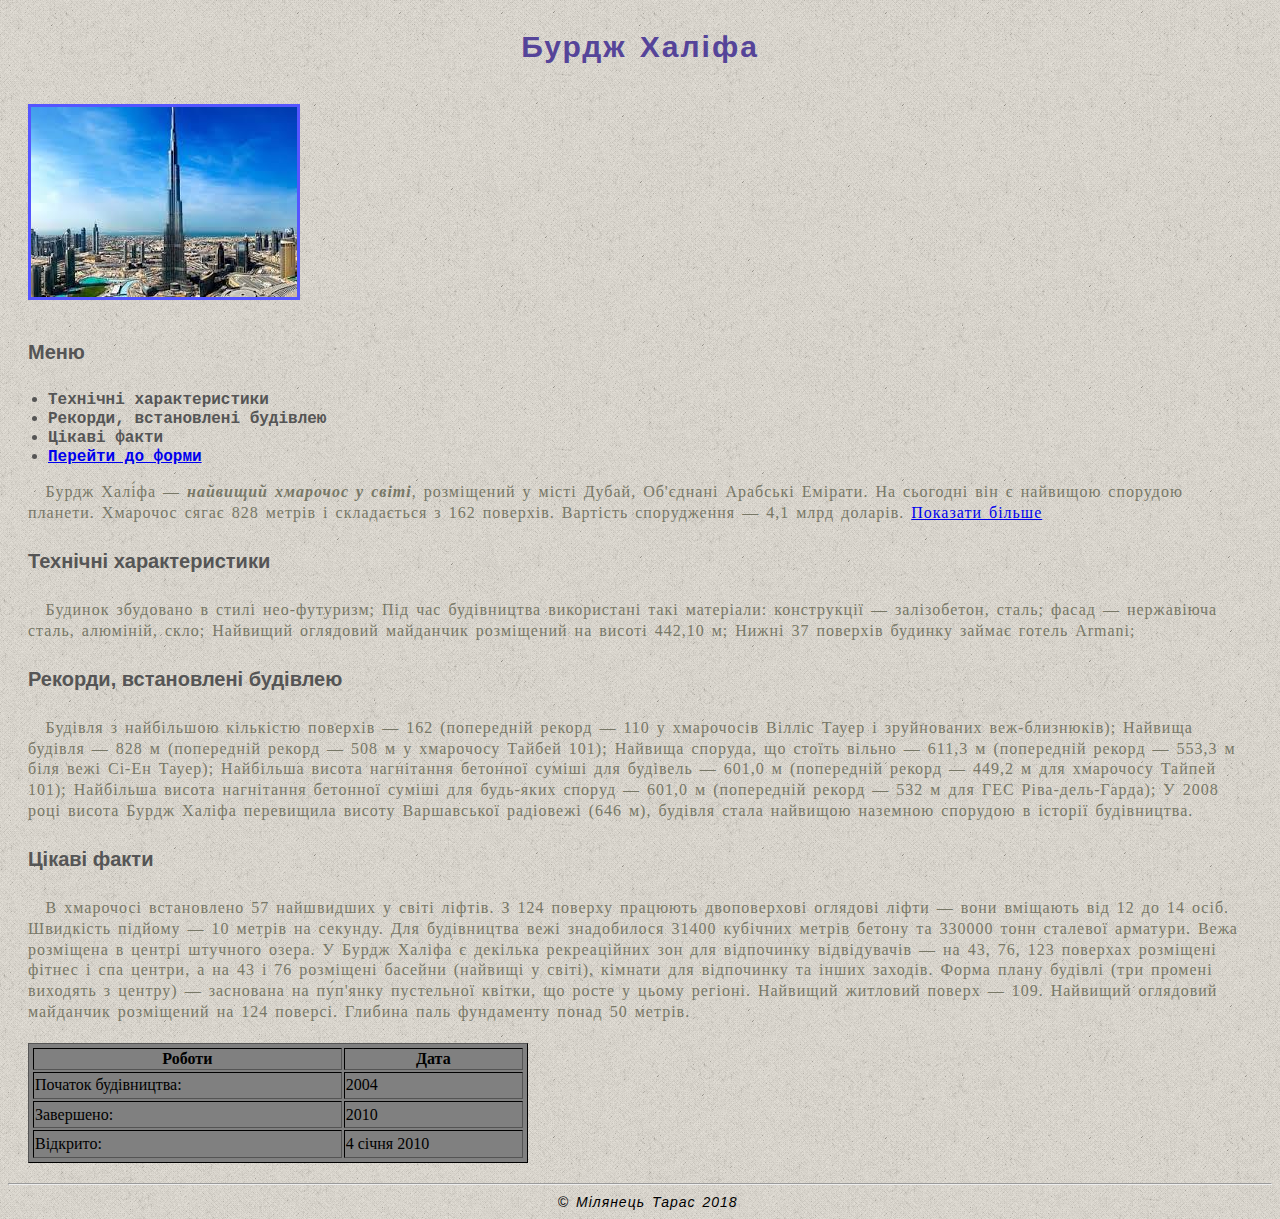
==== zavd3/index.html @ 9da3dd87 "zavd 3" ====
<!doctype html>
<html>
<head>
	<meta charset="UTF-8">
	<link rel="stylesheet" type="text/css" href="style.css">
	<title>Бурдж Халіфа</title>
</head>
<body>
	<header>
		<center><h3>Бурдж Халіфа</h3></center>
		<img src="images/im1.jpg" alt="хмарочос">

	</header>
	<article>
		<h4>Меню</h4>
		<ul>
			<li><tt>Технічні характеристики</tt></li>
			<li><tt>Рекорди, встановлені будівлею</tt></li>
			<li><tt>Цікаві факти</tt></li>
			<li><tt><a href="form.html">Перейти до форми</a></tt></li>
		</ul>
		<p>Бурдж Халі́фа  — <em><b>найвищий хмарочос у світі</b></em>, розміщений у місті Дубай, Об'єднані Арабські Емірати. На сьогодні він є найвищою спорудою планети. Хмарочос сягає 828 метрів і складається з 162 поверхів. Вартість спорудження — 4,1 млрд доларів.
		<a href="doc2.html">Показати більше</a></p>
		<h4>Технічні характеристики</h4>
		<p>Будинок збудовано в стилі нео-футуризм;
		Під час будівництва використані такі матеріали: конструкції — залізобетон, сталь; фасад — нержавіюча сталь, алюміній, скло;
		Найвищий оглядовий майданчик розміщений на висоті 442,10 м;
		Нижні 37 поверхів будинку займає готель Armani;</p>
		<h4>Рекорди, встановлені будівлею</h4>
		<p>Будівля з найбільшою кількістю поверхів — 162 (попередній рекорд — 110 у хмарочосів Вілліс Тауер і зруйнованих веж-близнюків);
Найвища будівля — 828 м (попередній рекорд — 508 м у хмарочосу Тайбей 101);
Найвища споруда, що стоїть вільно — 611,3 м (попередній рекорд — 553,3 м біля вежі Сі-Ен Тауер);
Найбільша висота нагнітання бетонної суміші для будівель — 601,0 м (попередній рекорд — 449,2 м для хмарочосу Тайпей 101);
Найбільша висота нагнітання бетонної суміші для будь-яких споруд — 601,0 м (попередній рекорд — 532 м для ГЕС Ріва-дель-Гарда);
У 2008 році висота Бурдж Халіфа перевищила висоту Варшавської радіовежі (646 м), будівля стала найвищою наземною спорудою в історії будівництва.</p>
		<h4>Цікаві факти</h4>
		<p>В хмарочосі встановлено 57 найшвидших у світі ліфтів.
З 124 поверху працюють двоповерхові оглядові ліфти — вони вміщають від 12 до 14 осіб. Швидкість підйому — 10 метрів на секунду.
Для будівництва вежі знадобилося 31400 кубічних метрів бетону та 330000 тонн сталевої арматури.
Вежа розміщена в центрі штучного озера.
У Бурдж Халіфа є декілька рекреаційних зон для відпочинку відвідувачів — на 43, 76, 123 поверхах розміщені фітнес і спа центри, а на 43 і 76 розміщені басейни (найвищі у світі), кімнати для відпочинку та інших заходів.
Форма плану будівлі (три промені виходять з центру) — заснована на пу́п'янку пустельної квітки, що росте у цьому регіоні.
Найвищий житловий поверх — 109.
Найвищий оглядовий майданчик розміщений на 124 поверсі.
Глибина паль фундаменту понад 50 метрів.</p>
	<table border="1" width="30%" >
	<thead>
	<tr>
    <th>Роботи</th>
    <th>Дата</th>
    </tr>
	</thead>
   <tbody>
   	<tr>
    <td>Початок будівництва:</td>
    <td>2004</td>
   </tr>
   <tr>
    <td>Завершено:</td>
    <td>2010</td>
  </tr>
  <tr>
    <td>Відкрито:</td>
    <td>4 січня 2010</td>
  </tr>
  </tbody>
 </table>
	</article>
	<footer>
		<hr>
		<center><p id="copyright"><i>© Мілянець Тарас 2018</i></p></center>
	</footer>
</body>
</html>
---- zavd3/style.css ----
html {
	background-image: url(images/back.jpg);
	background-color: #eea;
	background-attachment: scroll; 
	background-size: auto;
	background-position: center;
}
p {
	font-family: Lato;
	font-weight: 500;
	font-size: 16px;
	color: #776;
	line-height: 1.3;
	letter-spacing: 1px;
	word-spacing: 2px;
	margin: 5px 20px;
	text-indent: 1.1em;
}
 #copyright {
	font-family: Helvetica;
	font-size: 14px;
	color: #000;
	line-height: 1.3;
	font-weight: 500;
}
h4{
	margin-left: 20px;
	color: #555;
	font-weight: 700;
	font-size: 20px;
	font-family: Helvetica;
}
h3 {
	font-family: Helvetica;
	color: #549;
	font-weight: 700;
	letter-spacing: 2px;
	word-spacing: 3px;
	font-size: 30px;
	text-align: center;
}
ul {
	font-family: Lato;
	font-size: 16px;
	font-weight: 600;
	color: #555;
}
img {
	margin: 10px 20px;
	border-size:1px;
	border-style: solid;
	border-color: #55f;

}
table {
	border-color: #000;
	color: #000;
	font-size: 16px;
	font-weight: 500;
	font-family: Lato;
	background-color: grey;
	margin: 20px 20px;
	padding: 2px;
	width: 500px;
	height: 120px;
}
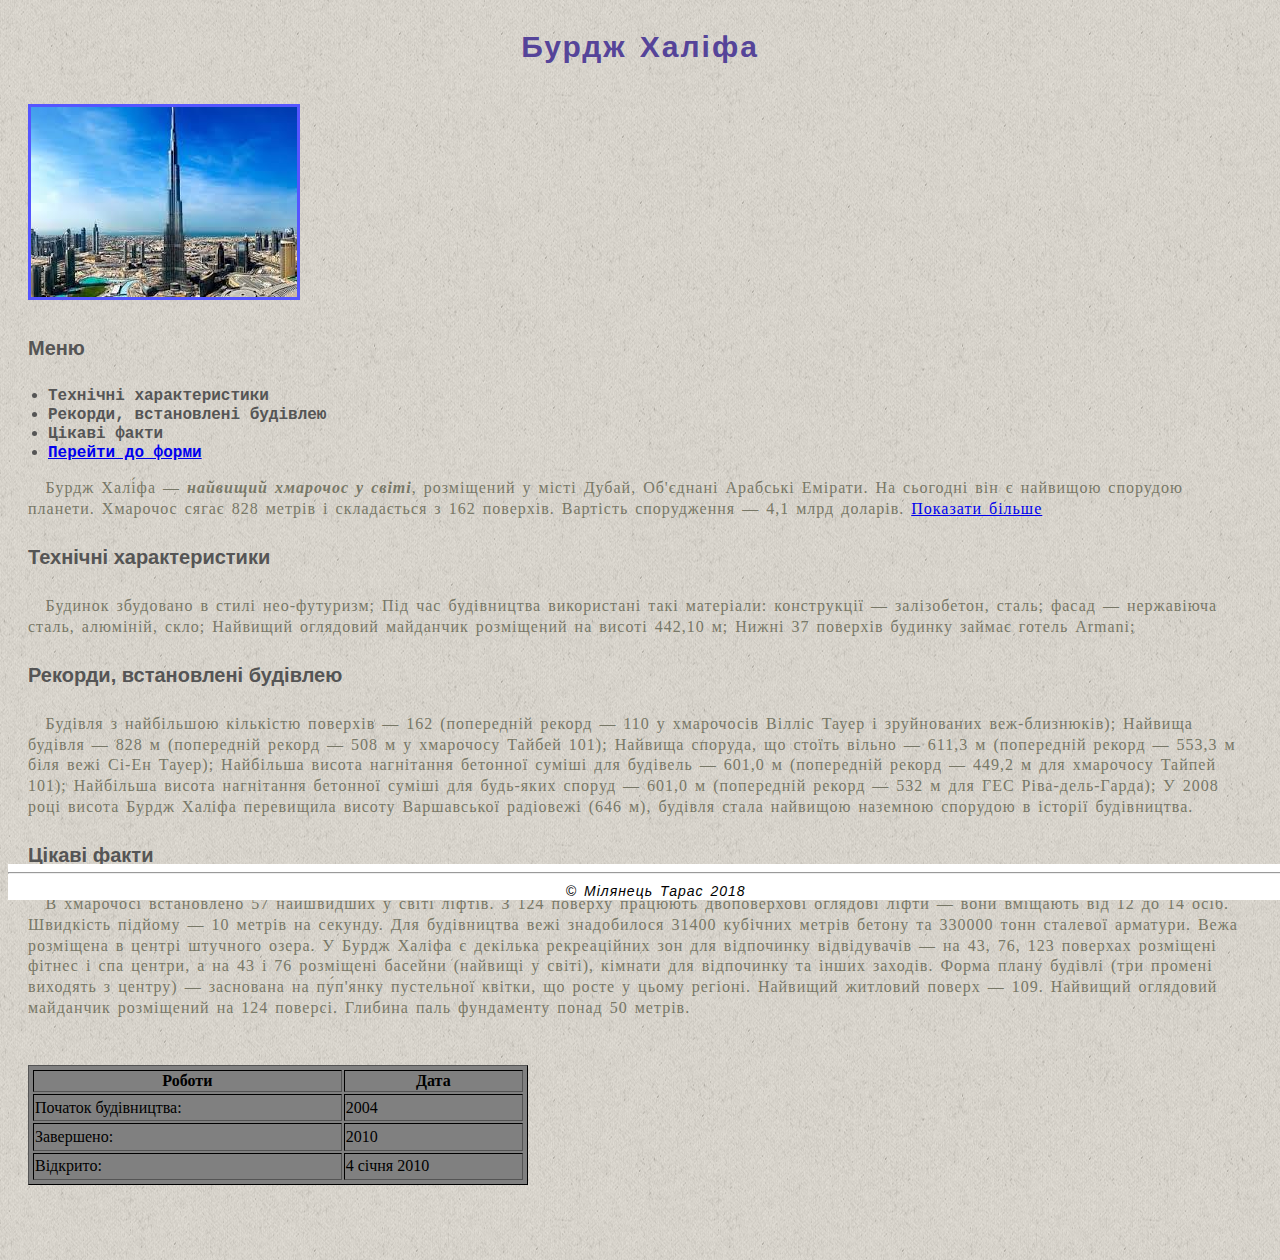
==== commit a3ddabcd: "zavd 4 positioning" ====
--- a/zavd3/index.html
+++ b/zavd3/index.html
@@ -43,6 +43,7 @@
 Найвищий житловий поверх — 109.
 Найвищий оглядовий майданчик розміщений на 124 поверсі.
 Глибина паль фундаменту понад 50 метрів.</p>
+	
 	<table border="1" width="30%" >
 	<thead>
 	<tr>
@@ -65,10 +66,10 @@
   </tr>
   </tbody>
  </table>
-	</article>
+ </article>
 	<footer>
 		<hr>
-		<center><p id="copyright"><i>© Мілянець Тарас 2018</i></p></center>
+		<p id="copyright"><i>© Мілянець Тарас 2018</i></p>
 	</footer>
 </body>
 </html>--- a/zavd3/style.css
+++ b/zavd3/style.css
@@ -22,6 +22,7 @@
 	color: #000;
 	line-height: 1.3;
 	font-weight: 500;
+	margin: 0;
 }
 h4{
 	margin-left: 20px;
@@ -50,6 +51,22 @@
 	border-size:1px;
 	border-style: solid;
 	border-color: #55f;
+	float: left;
+	clear: right;
+	
+	
+
+}
+header{
+	position: static;
+}
+article
+{
+	float: left;
+	width: 100%;
+	height: 950px;
+	position: relative;
+	display: block;
 
 }
 table {
@@ -63,4 +80,19 @@
 	padding: 2px;
 	width: 500px;
 	height: 120px;
-}+	position: absolute;
+	bottom: 55px;
+	display: table;
+	cursor: pointer;
+
+	
+}
+footer{
+
+	position: fixed;
+	bottom: 0;
+	width: 100%;
+	background-color: white;
+	text-align: center;
+
+}
